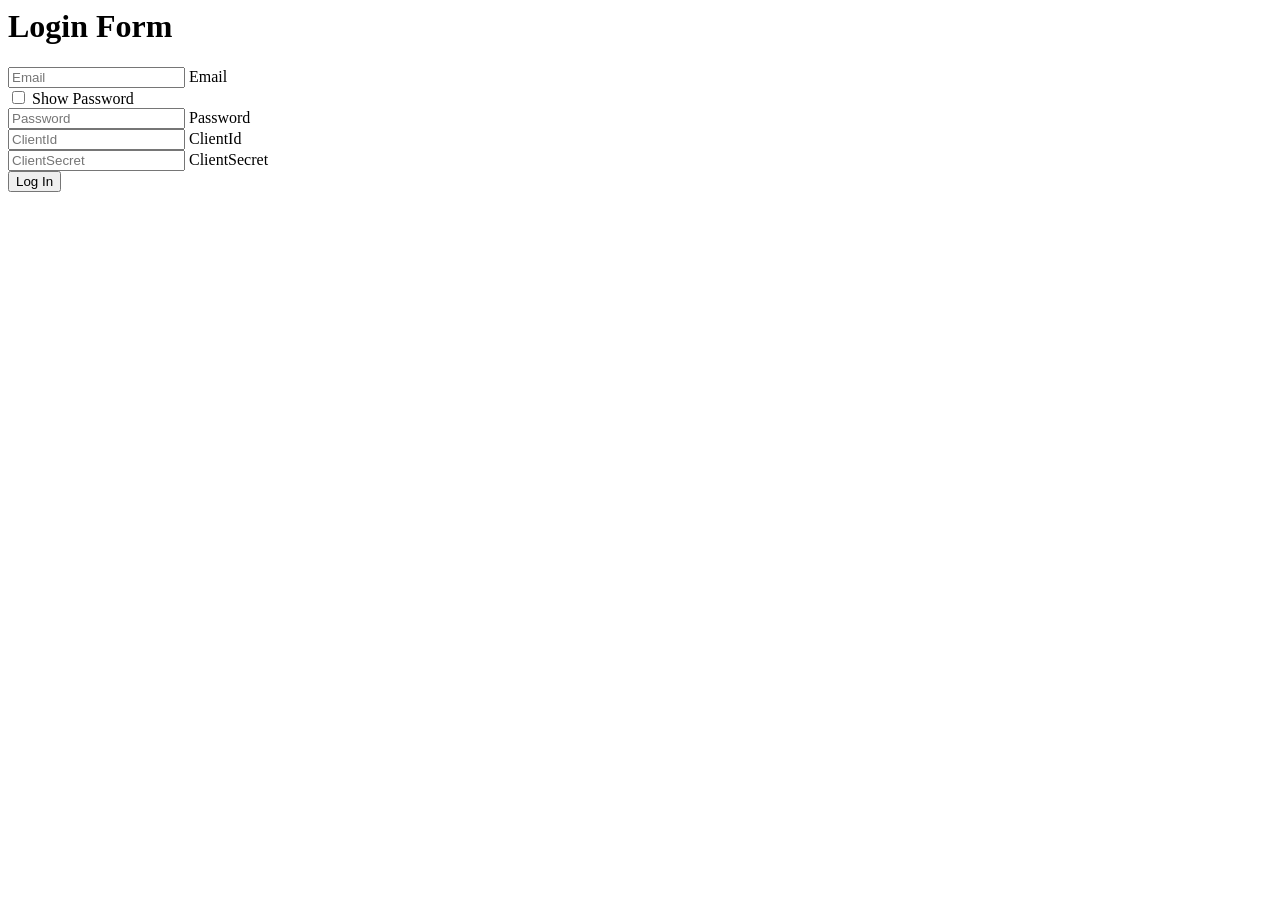
==== demo/target/classes/static/login.html @ 482c3c33 "Add files via upload" ====
<html lang="en"
      xmlns:th="http://www.thymeleaf.org">

<head>
    <meta charset="UTF-8">
    <meta http-equiv="X-UA-Compatible" content="IE=edge">
    <meta name="viewport" content="width=device-width, initial-scale=1.0">
    <title>Animated Login Form</title>
    <link rel="stylesheet" href=".\static\css\login.css">
<script>
    setTimeout(() => {
  const box = document.getElementById('box');

  // 👇️ removes element from DOM
  box.style.display = 'none';

  // 👇️ hides element (still takes up space on page)
  // box.style.visibility = 'hidden';
}, 7000); // 👈️ time in milliseconds

</script>


</head>

<body>

<!--<div id="bg"></div>-->
<form action="login" method="post" autocomplete="off">

    <h1 class="a11y-hidden">Login Form</h1>
    <div>
        <div id="box">
        <h5  style="color:red;"><span th:text="${code}"></span></h5>
        <h5  style="color:red;"><span th:text="${error}"></span></h5>

        </div>
        <label class="Email">
            <input type="text" class="text" name="email" placeholder="Email" required pattern="^[a-zA-Z0-9+_.-]+@[a-zA-Z0-9.-]+$" />
            <span class="required">Email</span>
        </label>
    </div>

    <input type="checkbox" name="show-password" class="show-password a11y-hidden" id="show-password" tabindex="3" />
    <label class="label-show-password" for="show-password">
        <span>Show Password</span>
    </label>
    <div>
        <label class="label-password">
            <input type="text" class="text" name="password" placeholder="Password" tabindex="2" required />
            <span class="required">Password</span>
        </label>
    </div>
    <div>
        <label for="clientid">
        <input type="text" placeholder="ClientId" id="clientid" name="clientid" required>
        <span class="required">ClientId</span>
    </label>
    </div>

    <div>
            <label for="clientsecret">
            <input type="text" placeholder="ClientSecret" id="clientsecret" name="clientsecret" required >
            <span class="required">ClientSecret</span>
        </label>

    </div>

    <input type="submit" onclick="mainFunction()" value="Log In" />




    <figure aria-hidden="true">
        <div class="person-body"></div>
        <div class="neck skin"></div>
        <div class="head skin">
            <div class="eyes"></div>
            <div class="mouth"></div>
        </div>
        <div class="hair"></div>
        <div class="ears"></div>
        <div class="shirt-1"></div>
        <div class="shirt-2"></div>
    </figure>
</form>
</div>


</body>



</html>
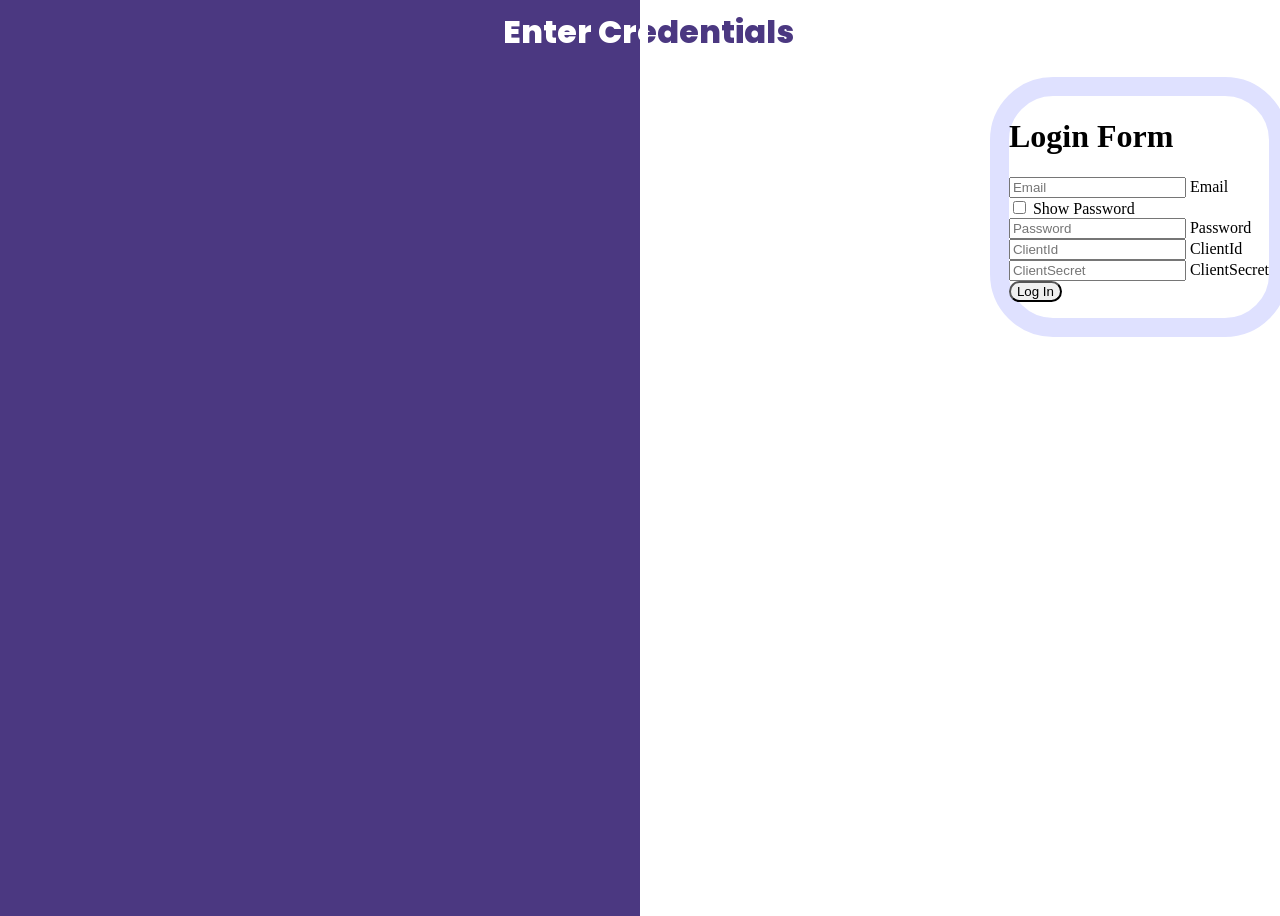
==== commit 2752ed99: "Updated Login Form" ====
--- a/demo/target/classes/static/login.html
+++ b/demo/target/classes/static/login.html
@@ -1,94 +1,126 @@
-<html lang="en"
-      xmlns:th="http://www.thymeleaf.org">
-
-<head>
-    <meta charset="UTF-8">
-    <meta http-equiv="X-UA-Compatible" content="IE=edge">
-    <meta name="viewport" content="width=device-width, initial-scale=1.0">
-    <title>Animated Login Form</title>
-    <link rel="stylesheet" href=".\static\css\login.css">
-<script>
-    setTimeout(() => {
-  const box = document.getElementById('box');
-
-  // 👇️ removes element from DOM
-  box.style.display = 'none';
-
-  // 👇️ hides element (still takes up space on page)
-  // box.style.visibility = 'hidden';
-}, 7000); // 👈️ time in milliseconds
-
-</script>
-
-
-</head>
-
-<body>
-
-<!--<div id="bg"></div>-->
-<form action="login" method="post" autocomplete="off">
-
-    <h1 class="a11y-hidden">Login Form</h1>
-    <div>
-        <div id="box">
-        <h5  style="color:red;"><span th:text="${code}"></span></h5>
-        <h5  style="color:red;"><span th:text="${error}"></span></h5>
-
-        </div>
-        <label class="Email">
-            <input type="text" class="text" name="email" placeholder="Email" required pattern="^[a-zA-Z0-9+_.-]+@[a-zA-Z0-9.-]+$" />
-            <span class="required">Email</span>
-        </label>
-    </div>
-
-    <input type="checkbox" name="show-password" class="show-password a11y-hidden" id="show-password" tabindex="3" />
-    <label class="label-show-password" for="show-password">
-        <span>Show Password</span>
-    </label>
-    <div>
-        <label class="label-password">
-            <input type="text" class="text" name="password" placeholder="Password" tabindex="2" required />
-            <span class="required">Password</span>
-        </label>
-    </div>
-    <div>
-        <label for="clientid">
-        <input type="text" placeholder="ClientId" id="clientid" name="clientid" required>
-        <span class="required">ClientId</span>
-    </label>
-    </div>
-
-    <div>
-            <label for="clientsecret">
-            <input type="text" placeholder="ClientSecret" id="clientsecret" name="clientsecret" required >
-            <span class="required">ClientSecret</span>
-        </label>
-
-    </div>
-
-    <input type="submit" onclick="mainFunction()" value="Log In" />
-
-
-
-
-    <figure aria-hidden="true">
-        <div class="person-body"></div>
-        <div class="neck skin"></div>
-        <div class="head skin">
-            <div class="eyes"></div>
-            <div class="mouth"></div>
-        </div>
-        <div class="hair"></div>
-        <div class="ears"></div>
-        <div class="shirt-1"></div>
-        <div class="shirt-2"></div>
-    </figure>
-</form>
-</div>
-
-
-</body>
-
-
-
+<html lang="en" xmlns:th="http://www.thymeleaf.org">
+
+<head>
+    <meta charset="UTF-8">
+    <meta http-equiv="X-UA-Compatible" content="IE=edge">
+    <meta name="viewport" content="width=device-width, initial-scale=1.0">
+    <title>Login Form</title>
+    <link rel="stylesheet" href=".\static\css\login.css">
+    <link rel="shortcut icon" type="image/x-icon" href="./img/Salesforce integeration.ico">
+    <link rel="stylesheet" href="https://fonts.googleapis.com/css2?family=Poppins:wght@100;200;300;400;500;600;700;800;900&display=swap">
+
+    <script>
+        setTimeout(() => {
+            const box = document.getElementById('box');
+
+            //  removes element from DOM
+            box.style.display = 'none';
+
+            //  hides element (still takes up space on page)
+            // box.style.visibility = 'hidden';
+        }, 7000); // time in milliseconds
+
+    </script>
+
+
+</head>
+
+<body style="width: 100%;
+height: 100vh;
+background: linear-gradient( to right, #4b3881 0%, #4b3881 50%, #fff 50%, #fff 100% );">
+
+<div class="main">
+    <h1 style="text-align: center;
+  font-family:'Poppins', sans-serif;
+  color: #4b3881; font-weight: 800; background: linear-gradient( to right, #fff 0%, #fff 50%, #4b3881 50%, #4b3881 100% ); -webkit-text-fill-color: transparent;
+    -webkit-background-clip: text;">Enter Credentials</h1>
+    <div class="container" style="display: flex;
+  flex-wrap: wrap;
+  justify-content: space-between;">
+        <div id="image">
+            <img src=".\static\img\sign-fillable-PDF-and-online-forms.jpg" alt="">
+
+        </div>
+        <!--<div id="bg"></div>-->
+        <form action="login" method="post" autocomplete="off" style="border: 19px solid rgb(13 23 255 / 13%);
+    border-radius: 63px;">
+
+            <h1 class="a11y-hidden" >Login Form</h1>
+            <div>
+                <div id="box">
+                    <h5 style="color:red;"><span th:text="${code}"></span></h5>
+                    <h5 style="color:red;"><span th:text="${error}"></span></h5>
+
+                </div>
+                <label class="Email">
+                    <input type="text" class="text" name="email" placeholder="Email" required
+                           pattern="^[a-zA-Z0-9+_.-]+@[a-zA-Z0-9.-]+$" />
+                    <span class="required">Email</span>
+                </label>
+            </div>
+
+            <input type="checkbox" name="show-password" class="show-password a11y-hidden" id="show-password"
+                   tabindex="3" />
+            <label class="label-show-password" for="show-password">
+                <span>Show Password</span>
+            </label>
+            <div>
+                <label class="label-password">
+                    <input type="text" class="text" name="password" placeholder="Password" tabindex="2" required />
+                    <span class="required">Password</span>
+                </label>
+            </div>
+            <div>
+                <label for="clientid">
+                    <input type="password" placeholder="ClientId" id="clientid" name="clientid" required>
+                    <span class="required">ClientId</span>
+                </label>
+            </div>
+
+            <div>
+                <label for="clientsecret">
+                    <input type="password" placeholder="ClientSecret" id="clientsecret" name="clientsecret" required>
+                    <span class="required">ClientSecret</span>
+                </label>
+
+            </div>
+
+            <input type="submit" onclick="mainFunction()" value="Log In" style="border-radius: 15px"/>
+
+
+
+
+            <figure aria-hidden="true">
+                <div class="person-body"></div>
+                <div class="neck skin"></div>
+                <div class="head skin">
+                    <div class="eyes"></div>
+                    <div class="mouth"></div>
+                </div>
+                <div class="hair"></div>
+                <div class="ears"></div>
+                <div class="shirt-1"></div>
+                <div class="shirt-2"></div>
+            </figure>
+        </form>
+
+
+    </div>
+
+
+</div>
+
+
+
+
+
+</div>
+
+
+
+<script src="loginPage.js"></script>
+</body>
+
+
+
 </html>
